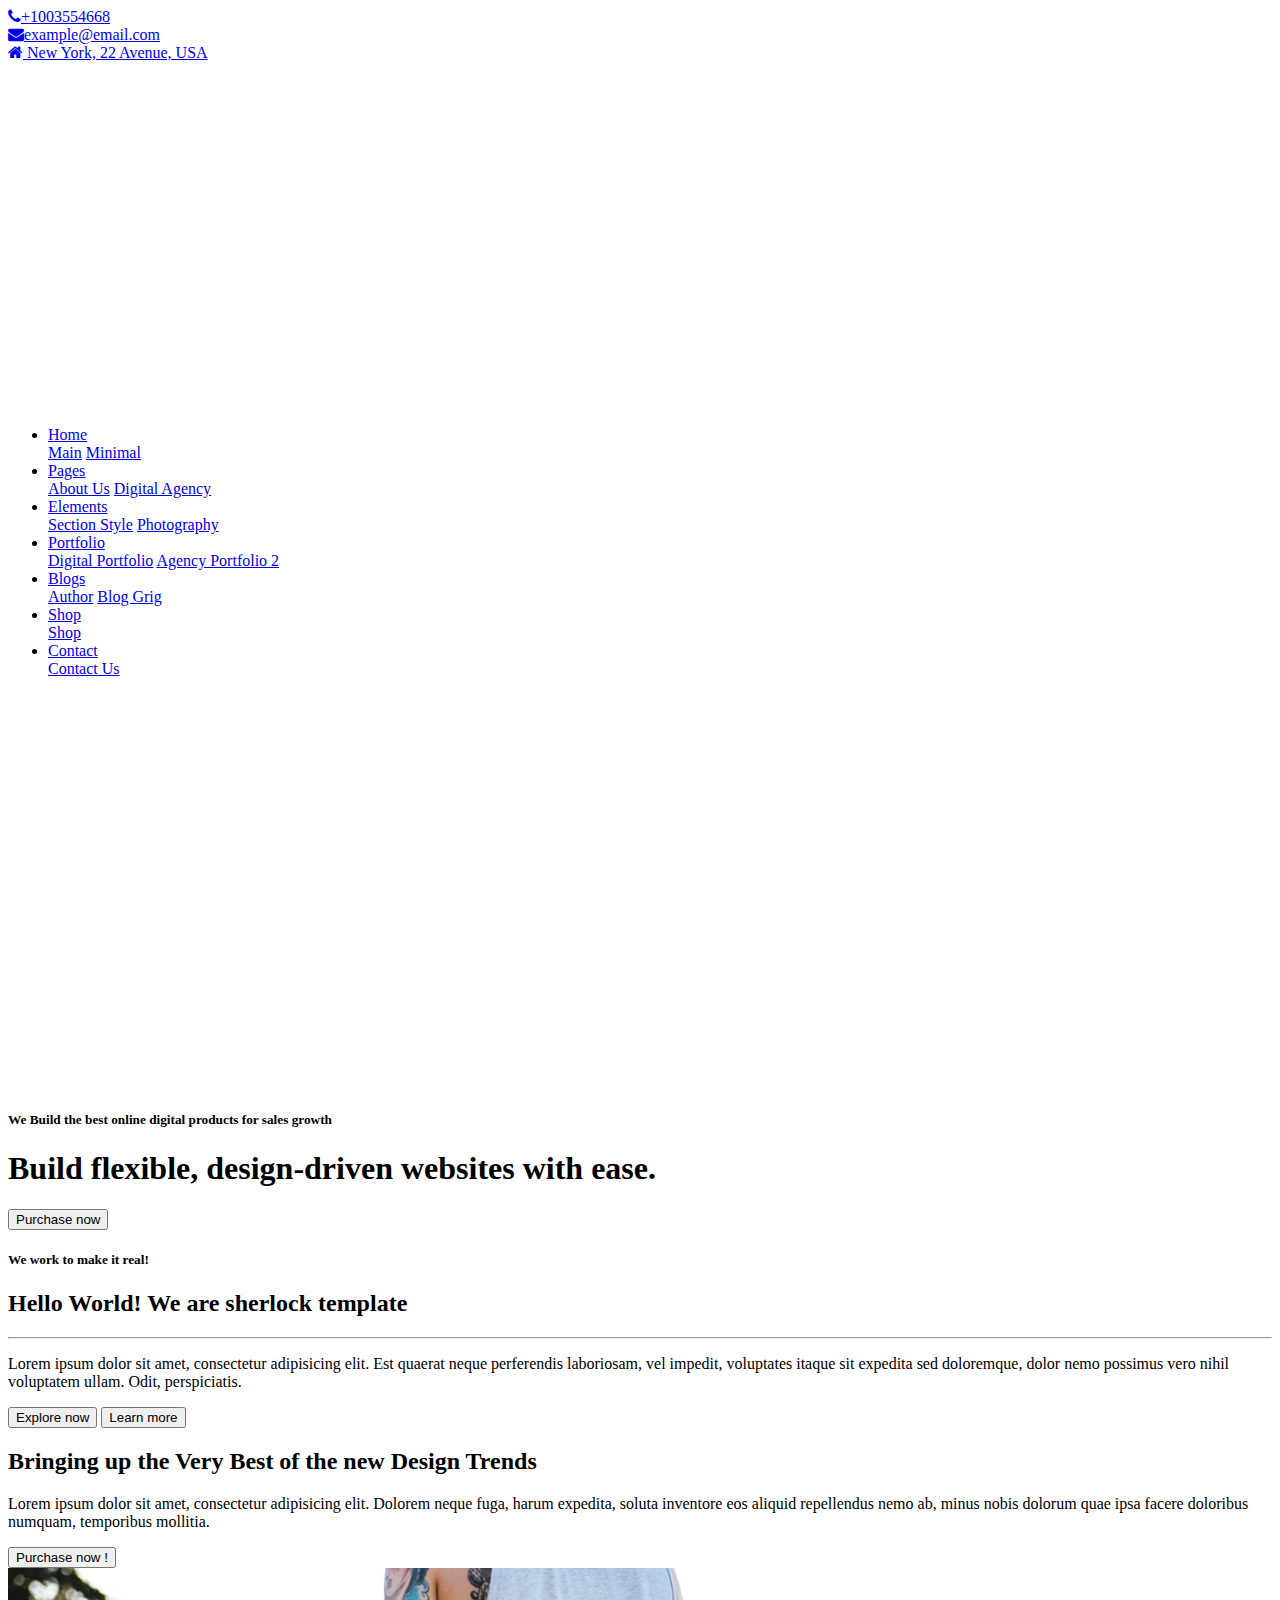
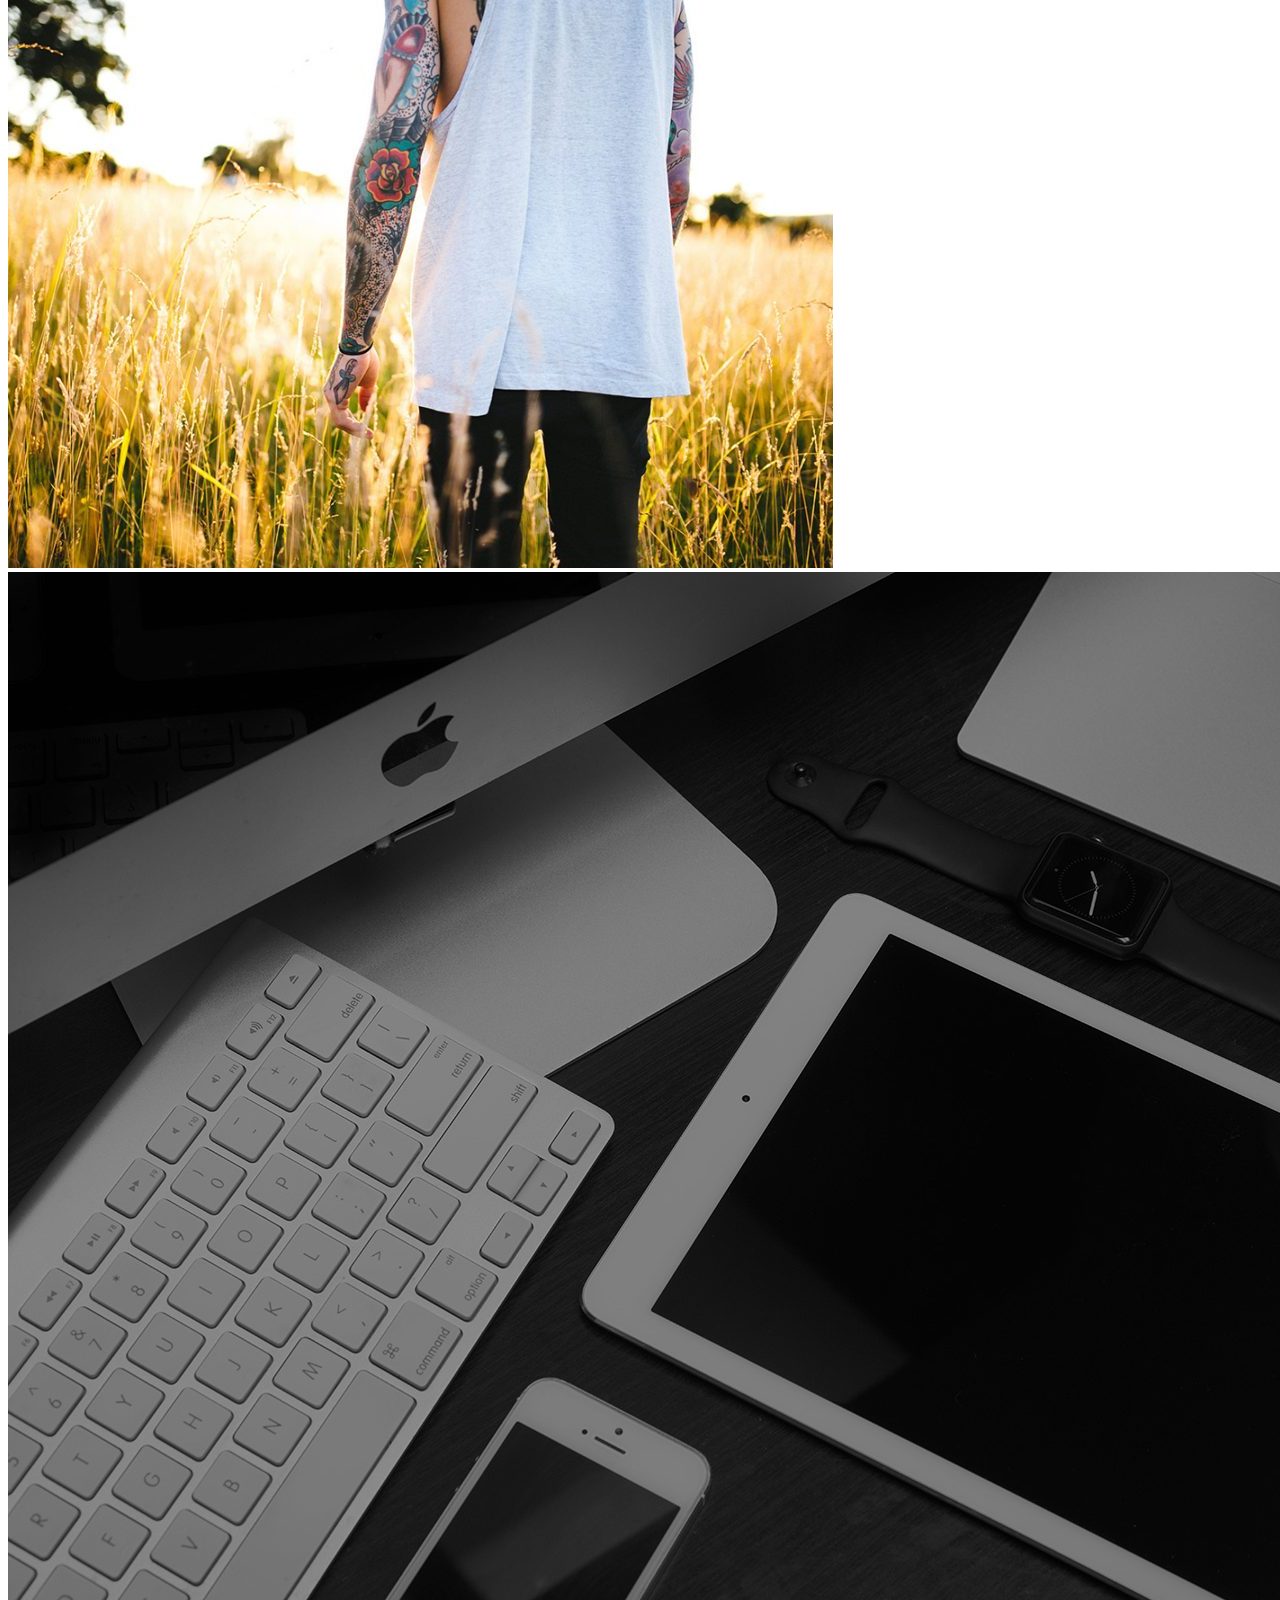
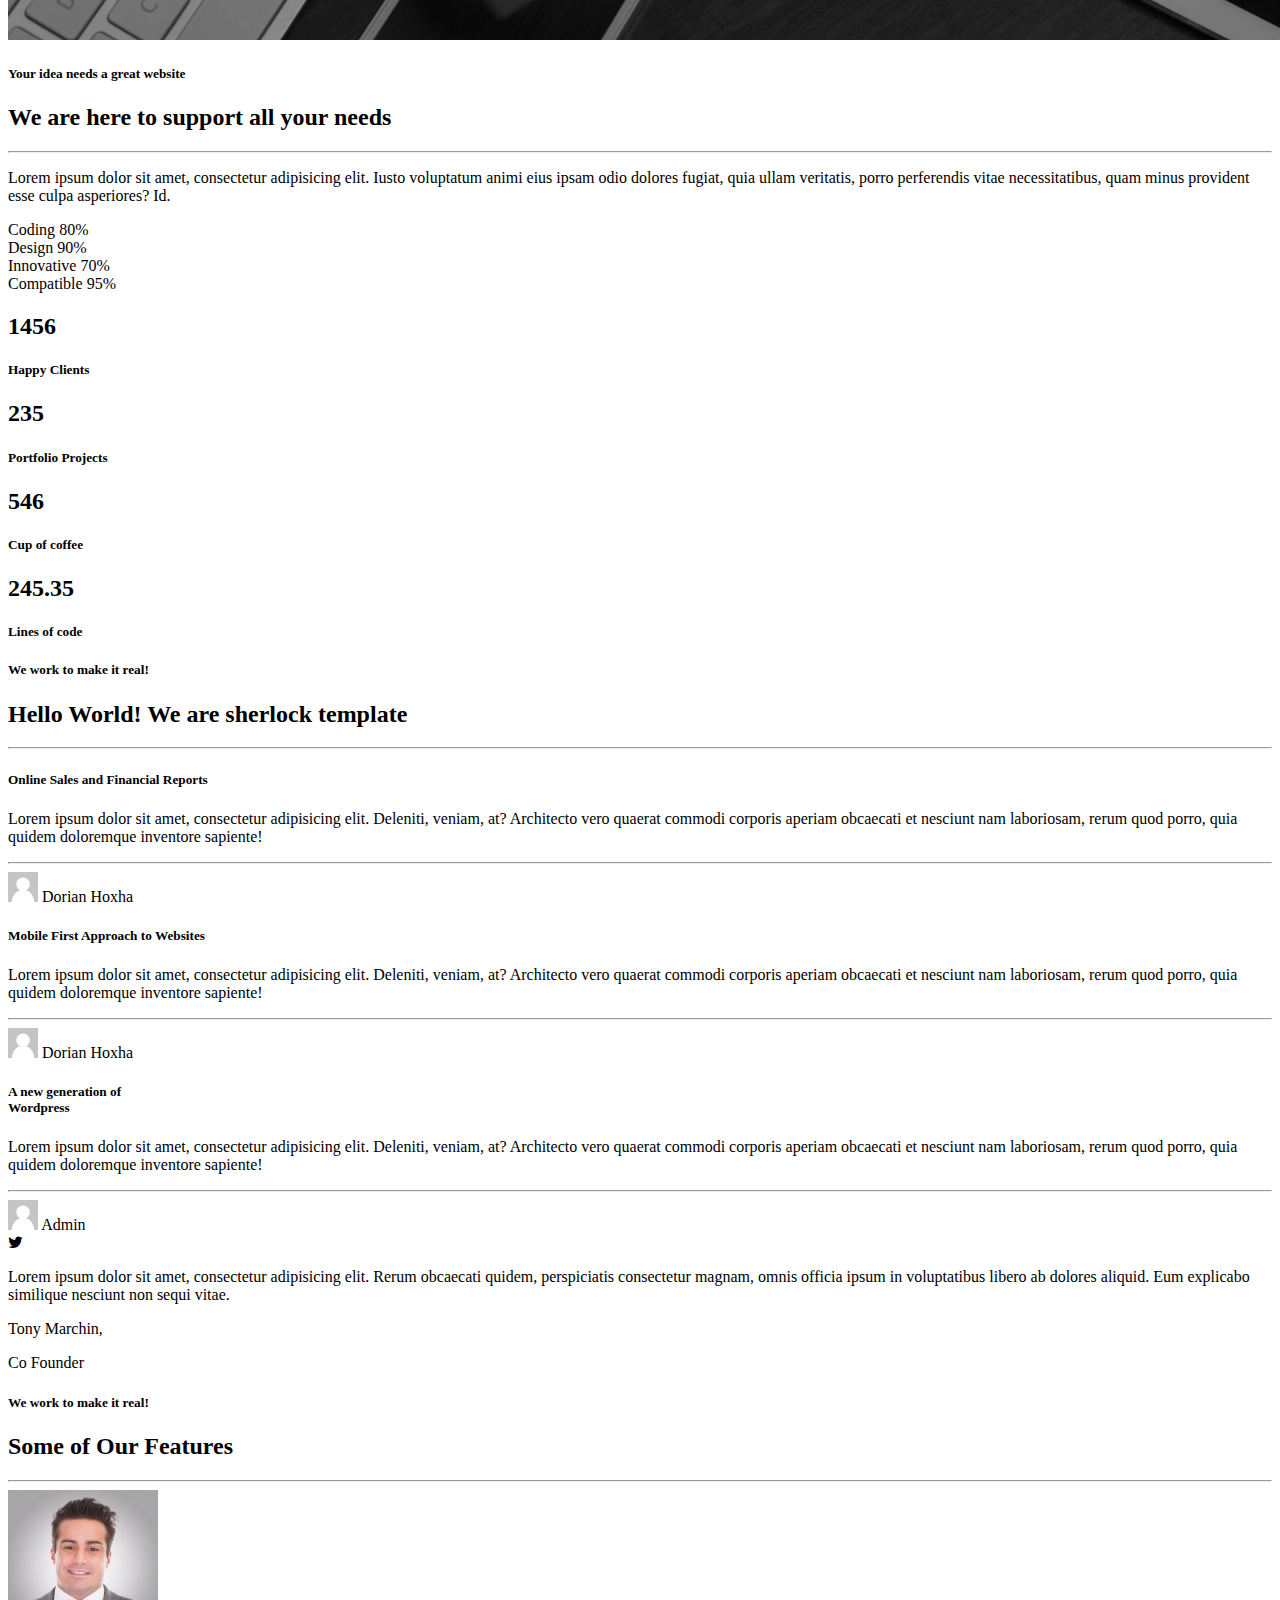
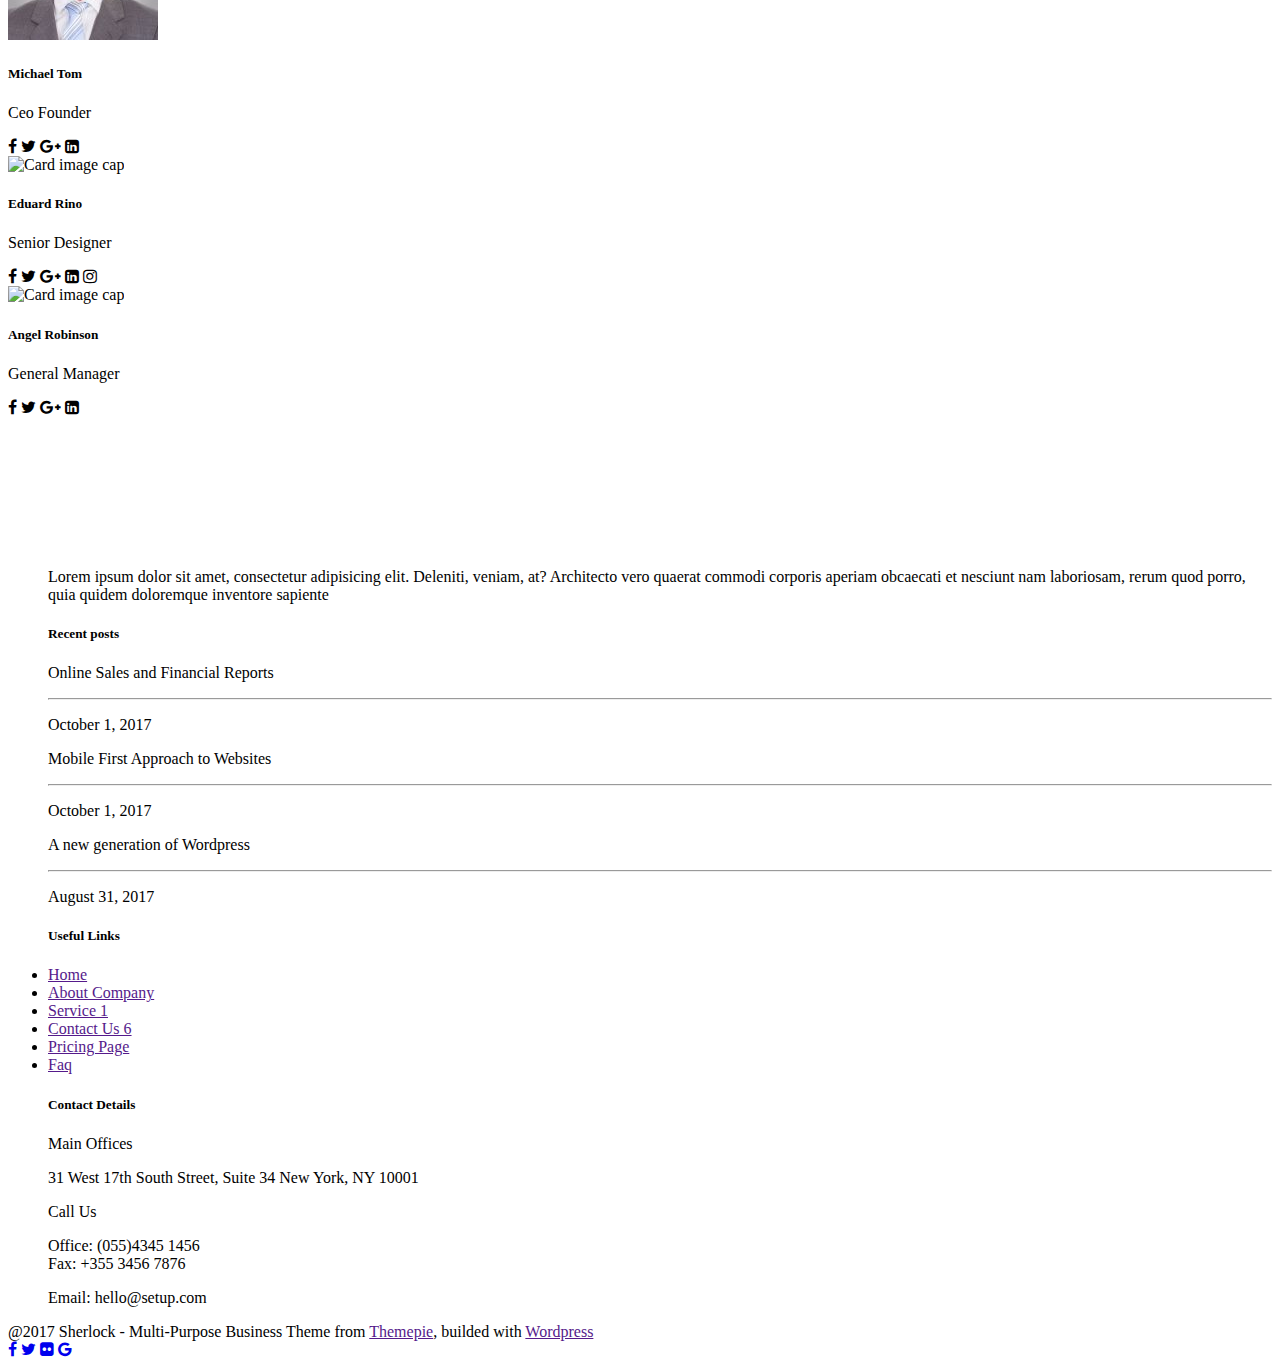
==== main/home-about-us.html @ 4ff4b235 "More html done" ====
<!DOCTYPE html>
<html lang="en">

<head>
  <meta charset="UTF-8">
  <meta name="viewport" content="width=device-width, initial-scale=1.0">
  <meta http-equiv="X-UA-Compatible" content="ie=edge">
  <title>Home About Us</title>
  <link rel="stylesheet" href="https://maxcdn.bootstrapcdn.com/bootstrap/4.0.0-beta.2/css/bootstrap.min.css" integrity="sha384-PsH8R72JQ3SOdhVi3uxftmaW6Vc51MKb0q5P2rRUpPvrszuE4W1povHYgTpBfshb" crossorigin="anonymous">
  <link rel="stylesheet" href="../css/style.css">
  <link rel="stylesheet" href="https://cdnjs.cloudflare.com/ajax/libs/font-awesome/4.7.0/css/font-awesome.min.css">
  <script src="https://code.jquery.com/jquery-3.2.1.slim.min.js" integrity="sha384-KJ3o2DKtIkvYIK3UENzmM7KCkRr/rE9/Qpg6aAZGJwFDMVNA/GpGFF93hXpG5KkN" crossorigin="anonymous"></script>
  <script src="https://cdnjs.cloudflare.com/ajax/libs/popper.js/1.12.3/umd/popper.min.js" integrity="sha384-vFJXuSJphROIrBnz7yo7oB41mKfc8JzQZiCq4NCceLEaO4IHwicKwpJf9c9IpFgh" crossorigin="anonymous"></script>
  <script src="https://maxcdn.bootstrapcdn.com/bootstrap/4.0.0-beta.2/js/bootstrap.min.js" integrity="sha384-alpBpkh1PFOepccYVYDB4do5UnbKysX5WZXm3XxPqe5iKTfUKjNkCk9SaVuEZflJ" crossorigin="anonymous"></script>
</head>

<body class="w-100">

  <!-- This is the header -->

  <div class="linearbg">

    <!-- This is the menu -->

    <div class="container">
      <div class="row">
        <div class="col-md-2"><a href="tel:+1003554668"><i class="fa fa-phone" aria-hidden="true"></i>+1003554668</a></div>
        <div class=""></div>
        <div class="col-md-6"><a href="mailto:example@email.com"><i class="fa fa-envelope"></i>example@email.com</i></a></div>
        <div class="col-md-4 text-right"><a href="#"><i class="fa fa-home"></i> New York, 22 Avenue, USA</a></div>
      </div>

      <nav>
        <img src="../images/Setup-logo-white-1.png" alt="">
        <ul class="nav nav-tabs">
          <li class="nav-item dropdown">
            <a class="nav-link dropdown-toggle" data-toggle="dropdown" href="#" role="button" aria-haspopup="true" aria-expanded="false">Home</a>
            <div class="dropdown-menu">
              <a class="dropdown-item" href="#">Main</a>
              <a class="dropdown-item" href="#">Minimal</a>
            </div>
          </li>
          <li class="nav-item dropdown">
            <a class="nav-link dropdown-toggle" data-toggle="dropdown" href="#" role="button" aria-haspopup="true" aria-expanded="false">Pages</a>
            <div class="dropdown-menu">
              <a class="dropdown-item" href="#">About Us</a>
              <a class="dropdown-item" href="#">Digital Agency</a>
            </div>
          </li>
          <li class="nav-item dropdown">
            <a class="nav-link dropdown-toggle" data-toggle="dropdown" href="#" role="button" aria-haspopup="true" aria-expanded="false">Elements</a>
            <div class="dropdown-menu">
              <a class="dropdown-item" href="#">Section Style</a>
              <a class="dropdown-item" href="#">Photography</a>
            </div>
          </li>
          <li class="nav-item dropdown">
            <a class="nav-link dropdown-toggle" data-toggle="dropdown" href="#" role="button" aria-haspopup="true" aria-expanded="false">Portfolio</a>
            <div class="dropdown-menu">
              <a class="dropdown-item" href="#">Digital Portfolio</a>
              <a class="dropdown-item" href="#">Agency Portfolio 2</a>
            </div>
          </li>
          <li class="nav-item dropdown">
            <a class="nav-link dropdown-toggle" data-toggle="dropdown" href="#" role="button" aria-haspopup="true" aria-expanded="false">Blogs</a>
            <div class="dropdown-menu">
              <a class="dropdown-item" href="#">Author</a>
              <a class="dropdown-item" href="#">Blog Grig</a>
            </div>
          </li>
          <li class="nav-item dropdown">
            <a class="nav-link dropdown-toggle" data-toggle="dropdown" href="#" role="button" aria-haspopup="true" aria-expanded="false">Shop</a>
            <div class="dropdown-menu">
              <a class="dropdown-item" href="#">Shop</a>
            </div>
          </li>
          <li class="nav-item dropdown">
            <a class="nav-link dropdown-toggle" data-toggle="dropdown" href="#" role="button" aria-haspopup="true" aria-expanded="false">Contact</a>
            <div class="dropdown-menu">
              <a class="dropdown-item" href="#">Contact Us</a>
            </div>
          </li>
        </ul>
      </nav>

      <!-- The menu ends here -->

      <div>
        <img src="../images/download.png" alt="">
        <h5>We Build the best online digital products for sales growth</h5>
        <h1>Build flexible, design-driven websites with ease.</h1>
        <button type="button" class="btn btn-outline-light">Purchase now</button>
      </div>

    </div>
  </div>

  <!-- The header ends here -->

  <!-- This is a div -->

  <div class="container">
    <h5>We work to make it real!</h5>
    <h2>Hello World! We are sherlock template</h2>
    <hr>
    <p>Lorem ipsum dolor sit amet, consectetur adipisicing elit. Est quaerat neque perferendis laboriosam, vel impedit, voluptates itaque sit expedita sed doloremque, dolor nemo possimus vero nihil voluptatem ullam. Odit, perspiciatis.</p>
    <div>
      <button type="button" class="btn btn-primary">Explore now</button>
      <button type="button" class="btn btn-primary">Learn more</button>
    </div>
  </div>

  <!-- This is a div -->

  <div>

    <div class="col-6">
      <h2>Bringing up the Very Best of the new Design Trends</h2>
      <p>Lorem ipsum dolor sit amet, consectetur adipisicing elit. Dolorem neque fuga, harum expedita, soluta inventore eos aliquid repellendus nemo ab, minus nobis dolorum quae ipsa facere doloribus numquam, temporibus mollitia.</p>
      <button type="button" class="btn btn-primary">Purchase now !</button>
    </div>
    <img src="../images/felix-russell-saw-112140-825x600.jpg" alt="">

  </div>

  <!-- This is a div -->

  <div>

    <img src="../images/59248c3886d079261b8dd96f_image-112.jpg" alt="">
    <div class="col-6">
      <h5>Your idea needs a great website</h5>
      <h2>We are here to support all your needs</h2>
      <hr>
      <p>Lorem ipsum dolor sit amet, consectetur adipisicing elit. Iusto voluptatum animi eius ipsam odio dolores fugiat, quia ullam veritatis, porro perferendis vitae necessitatibus, quam minus provident esse culpa asperiores? Id.</p>
      <div class="row">
        <span class="col-6 text-left">Coding</span>
        <span class="col-6 text-right">80%</span>
      </div>
      <div class="progress">
        <div class="progress-bar" role="progressbar" style="width: 80%" aria-valuenow="80" aria-valuemin="0" aria-valuemax="100"></div>
      </div>

      <div class="row">
        <span class="col-6 text-left">Design</span>
        <span class="col-6 text-right">90%</span>
      </div>
      <div class="progress">
        <div class="progress-bar" role="progressbar" style="width: 90%" aria-valuenow="90" aria-valuemin="0" aria-valuemax="100"></div>
      </div>

      <div class="row">
        <span class="col-6 text-left">Innovative</span>
        <span class="col-6 text-right">70%</span>
      </div>
      <div class="progress">
        <div class="progress-bar" role="progressbar" style="width: 70%" aria-valuenow="70" aria-valuemin="0" aria-valuemax="100"></div>
      </div>

      <div class="row">
        <span class="col-6 text-left">Compatible</span>
        <span class="col-6 text-right">95%</span>
      </div>
      <div class="progress">
        <div class="progress-bar" role="progressbar" style="width: 95%" aria-valuenow="95" aria-valuemin="0" aria-valuemax="100"></div>
      </div>
    </div>

  </div>

  <!-- This is a div -->

  <div class="row">

    <div class="col-2">
      <h2>1456</h2>
      <h5>Happy Clients</h5>
    </div>
    <div class="col-2">
      <h2>235</h2>
      <h5>Portfolio Projects</h5>
    </div>
    <div class="col-2">
      <h2>546</h2>
      <h5>Cup of coffee</h5>
    </div>
    <div class="col-2">
      <h2>245.35</h2>
      <h5>Lines of code</h5>
    </div>

  </div>

  <!-- This is a div -->

  <div class="container-fluid">

    <h5>We work to make it real!</h5>
    <h2>Hello World! We are sherlock template</h2>
    <hr>

    <div class="row">

      <div class="col-3">
        <h5>Online Sales and Financial Reports</h5>
        <p>Lorem ipsum dolor sit amet, consectetur adipisicing elit. Deleniti, veniam, at? Architecto vero quaerat commodi corporis aperiam obcaecati et nesciunt nam laboriosam, rerum quod porro, quia quidem doloremque inventore sapiente!</p>
        <hr>
        <img src="../images/avatar.jpg" alt="">
        <span>Dorian Hoxha</span>
      </div>

      <div class="col-3">
        <h5>Mobile First Approach to Websites</h5>
        <p>Lorem ipsum dolor sit amet, consectetur adipisicing elit. Deleniti, veniam, at? Architecto vero quaerat commodi corporis aperiam obcaecati et nesciunt nam laboriosam, rerum quod porro, quia quidem doloremque inventore sapiente!</p>
        <hr>
        <img src="../images/avatar.jpg" alt="">
        <span>Dorian Hoxha</span>
      </div>

      <div class="col-3">
        <h5>A new generation of <br>Wordpress</h5>
        <p>Lorem ipsum dolor sit amet, consectetur adipisicing elit. Deleniti, veniam, at? Architecto vero quaerat commodi corporis aperiam obcaecati et nesciunt nam laboriosam, rerum quod porro, quia quidem doloremque inventore sapiente!</p>
        <hr>
        <img src="../images/avatar.jpg" alt="">
        <span>Admin</span>
      </div>

    </div>

  </div>

  <!-- This is a div -->

  <div class="container">
    <i class="fa fa-twitter" aria-hidden="true"></i>
    <p>Lorem ipsum dolor sit amet, consectetur adipisicing elit. Rerum obcaecati quidem, perspiciatis consectetur magnam, omnis officia ipsum in voluptatibus libero ab dolores aliquid. Eum explicabo similique nesciunt non sequi vitae.</p>
    <p>Tony Marchin,</p>
    <p>Co Founder</p>

  </div>

  <!-- This is a div -->

  <div class="container">

    <h5>We work to make it real!</h5>
    <h2>Some of Our Features</h2>
    <hr>

    <div class="card-deck">
      <div class="card">
        <img class="card-img-top" src="../images/1-150x150.jpg" alt="Card image cap">
        <div class="card-body">
          <h5>Michael Tom</h5>
          <p class="card-text text-muted">Ceo Founder</p>
          <div class="d-flex">
            <i class="fa fa-facebook" aria-hidden="true"></i>
            <i class="fa fa-twitter" aria-hidden="true"></i>
            <i class="fa fa-google-plus" aria-hidden="true"></i>
            <i class="fa fa-linkedin-square" aria-hidden="true"></i>
          </div>
        </div>
      </div>
      <div class="card">
        <img class="card-img-top" src="../images/eduard.jpg" alt="Card image cap">
        <div class="card-body">
          <h5>Eduard Rino</h5>
          <p class="card-text text-muted">Senior Designer</p>
          <div class="d-flex">
            <i class="fa fa-facebook" aria-hidden="true"></i>
            <i class="fa fa-twitter" aria-hidden="true"></i>
            <i class="fa fa-google-plus" aria-hidden="true"></i>
            <i class="fa fa-linkedin-square" aria-hidden="true"></i>
            <i class="fa fa-instagram" aria-hidden="true"></i>
          </div>
        </div>
      </div>
      <div class="card">
        <img class="card-img-top" src="../images/angel.jpg" alt="Card image cap">
        <div class="card-body">
          <h5>Angel Robinson</h5>
          <p class="card-text text-muted">General Manager</p>
          <div class="d-flex">
            <i class="fa fa-facebook" aria-hidden="true"></i>
            <i class="fa fa-twitter" aria-hidden="true"></i>
            <i class="fa fa-google-plus" aria-hidden="true"></i>
            <i class="fa fa-linkedin-square" aria-hidden="true"></i>
          </div>
        </div>
      </div>
    </div>

  </div>

</body>

<!-- This is the footer -->

<footer class="container">

  <div class="row">

    <ul class="col-3">
      <img src="../images/logo-thumnail-1.png" alt="">
      <p>Lorem ipsum dolor sit amet, consectetur adipisicing elit. Deleniti, veniam, at? Architecto vero quaerat commodi corporis aperiam obcaecati et nesciunt nam laboriosam, rerum quod porro, quia quidem doloremque inventore sapiente</p>
    </ul>

    <ul class="col-3">
      <h5>Recent posts</h5>
      <p>Online Sales and Financial Reports</p>
      <hr>
      <p>October 1, 2017</p>
      <p>Mobile First Approach to Websites</p>
      <hr>
      <p>October 1, 2017</p>
      <p>A new generation of Wordpress</p>
      <hr>
      <p>August 31, 2017</p>
    </ul>

    <ul class="col-3">
      <h5>Useful Links</h5>
      <li><a href="">Home</a></li>
      <li><a href="">About Company</a></li>
      <li><a href="">Service 1</a></li>
      <li><a href="">Contact Us 6</a></li>
      <li><a href="">Pricing Page</a></li>
      <li><a href="">Faq</a></li>
    </ul>

    <ul class="col-3">
      <h5>Contact Details</h5>
      <p>Main Offices</p>
      <p>31 West 17th South Street, Suite 34 New York, NY 10001</p>
      <p>Call Us</p>
      <p>Office: (055)4345 1456<br>Fax: +355 3456 7876</p>
      <p>Email: hello@setup.com</p>
    </ul>

  </div>

  <div class="d-flex">

    <span>@2017 Sherlock - Multi-Purpose Business Theme from <a href="">Themepie</a>, builded with <a href="">Wordpress</a></span>
    <nav>
      <a href="#"><i class="fa fa-facebook" aria-hidden="true"></i></a>
      <a href="#"><i class="fa fa-twitter" aria-hidden="true"></i></a>
      <a href="#"><i class="fa fa-flickr" aria-hidden="true"></i></a>
      <a href="#"><i class="fa fa-google" aria-hidden="true"></i></a>
    </nav>

  </div>

</footer>

</html>
---- css/style.css ----
/*# sourceMappingURL=style.css.map */
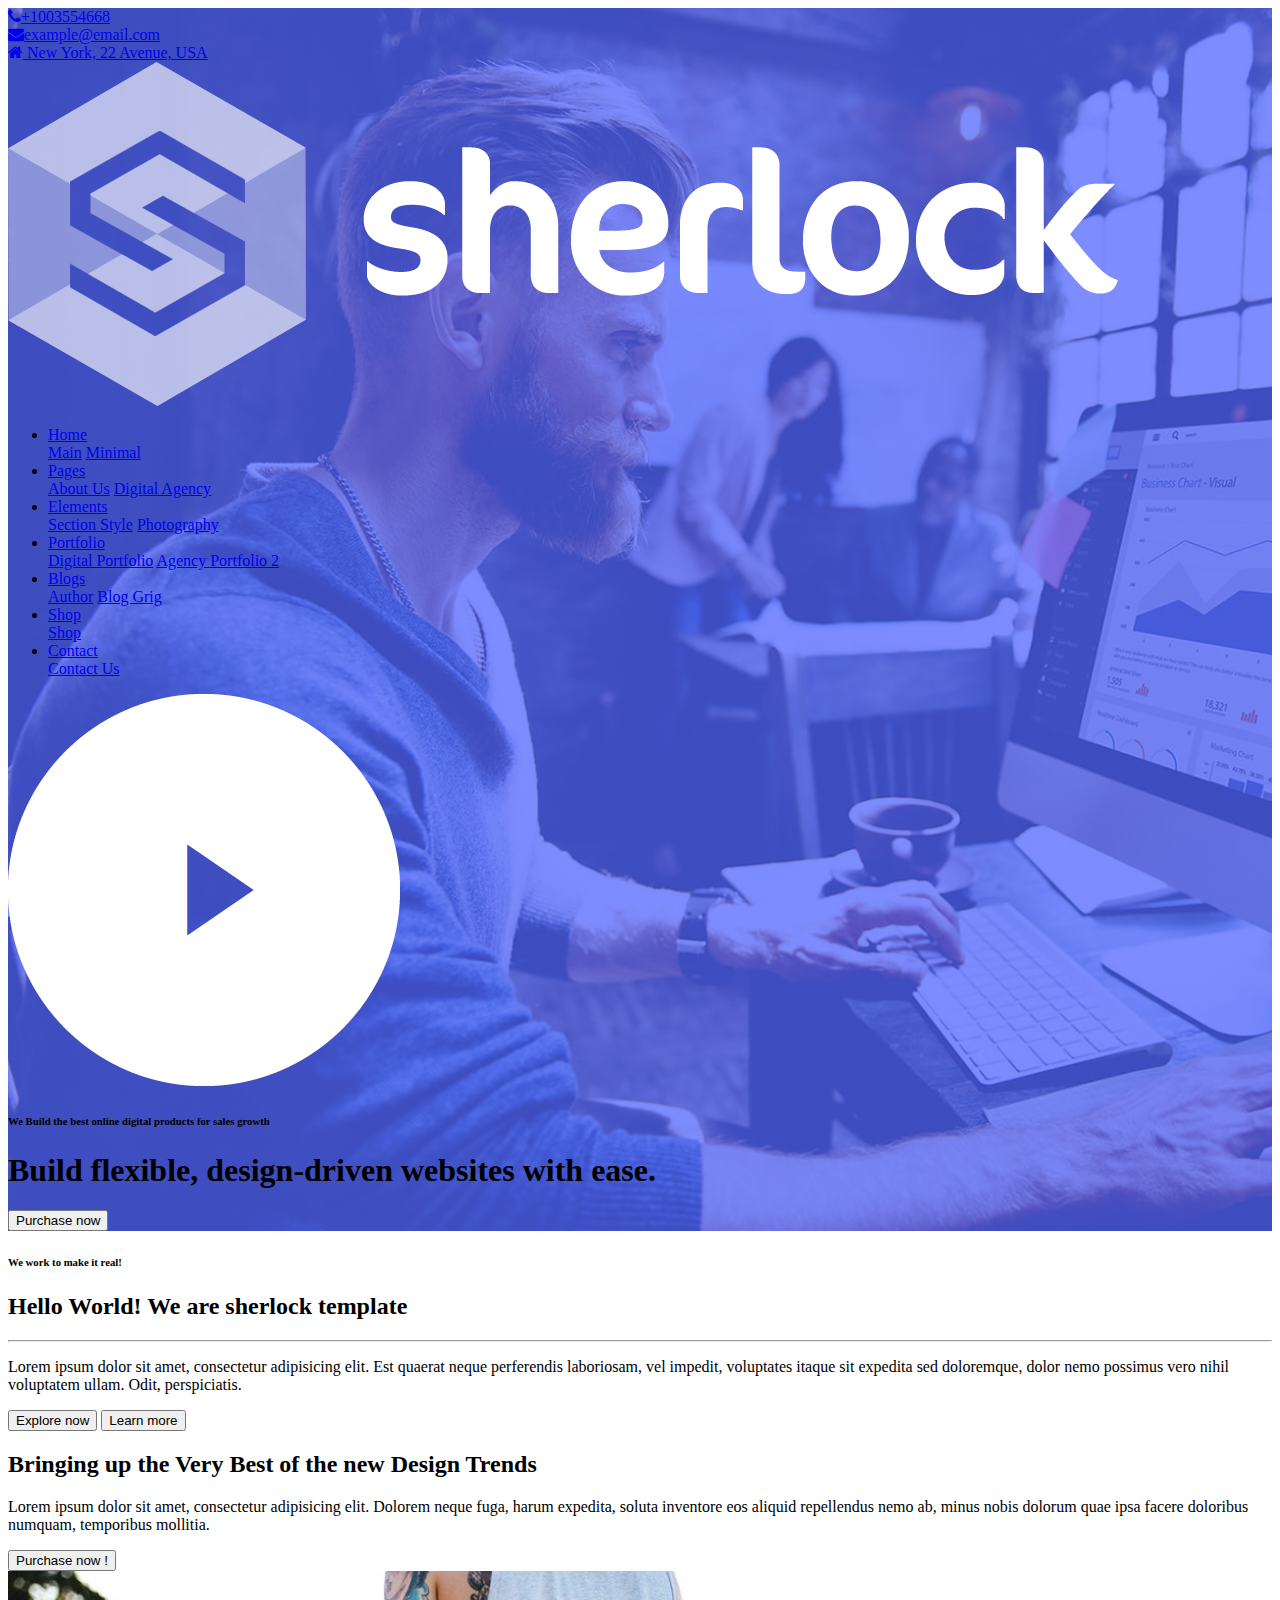
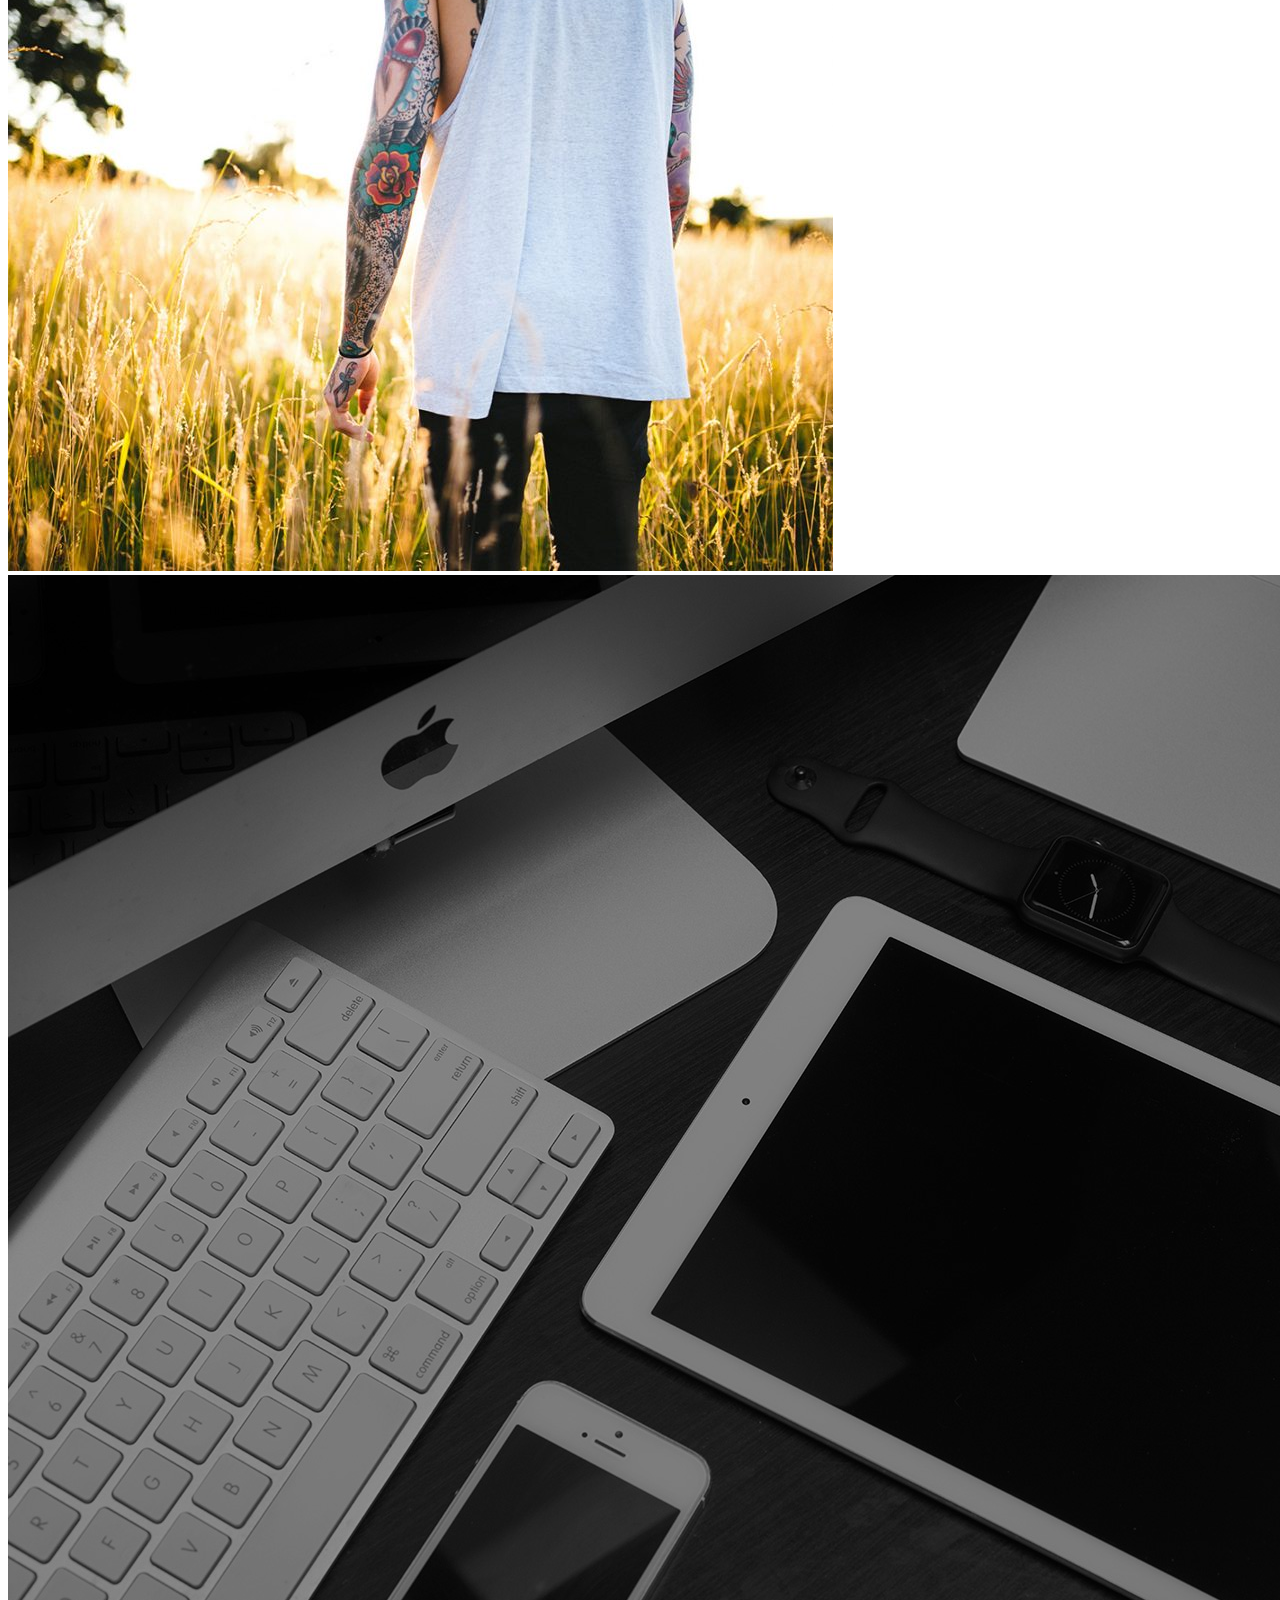
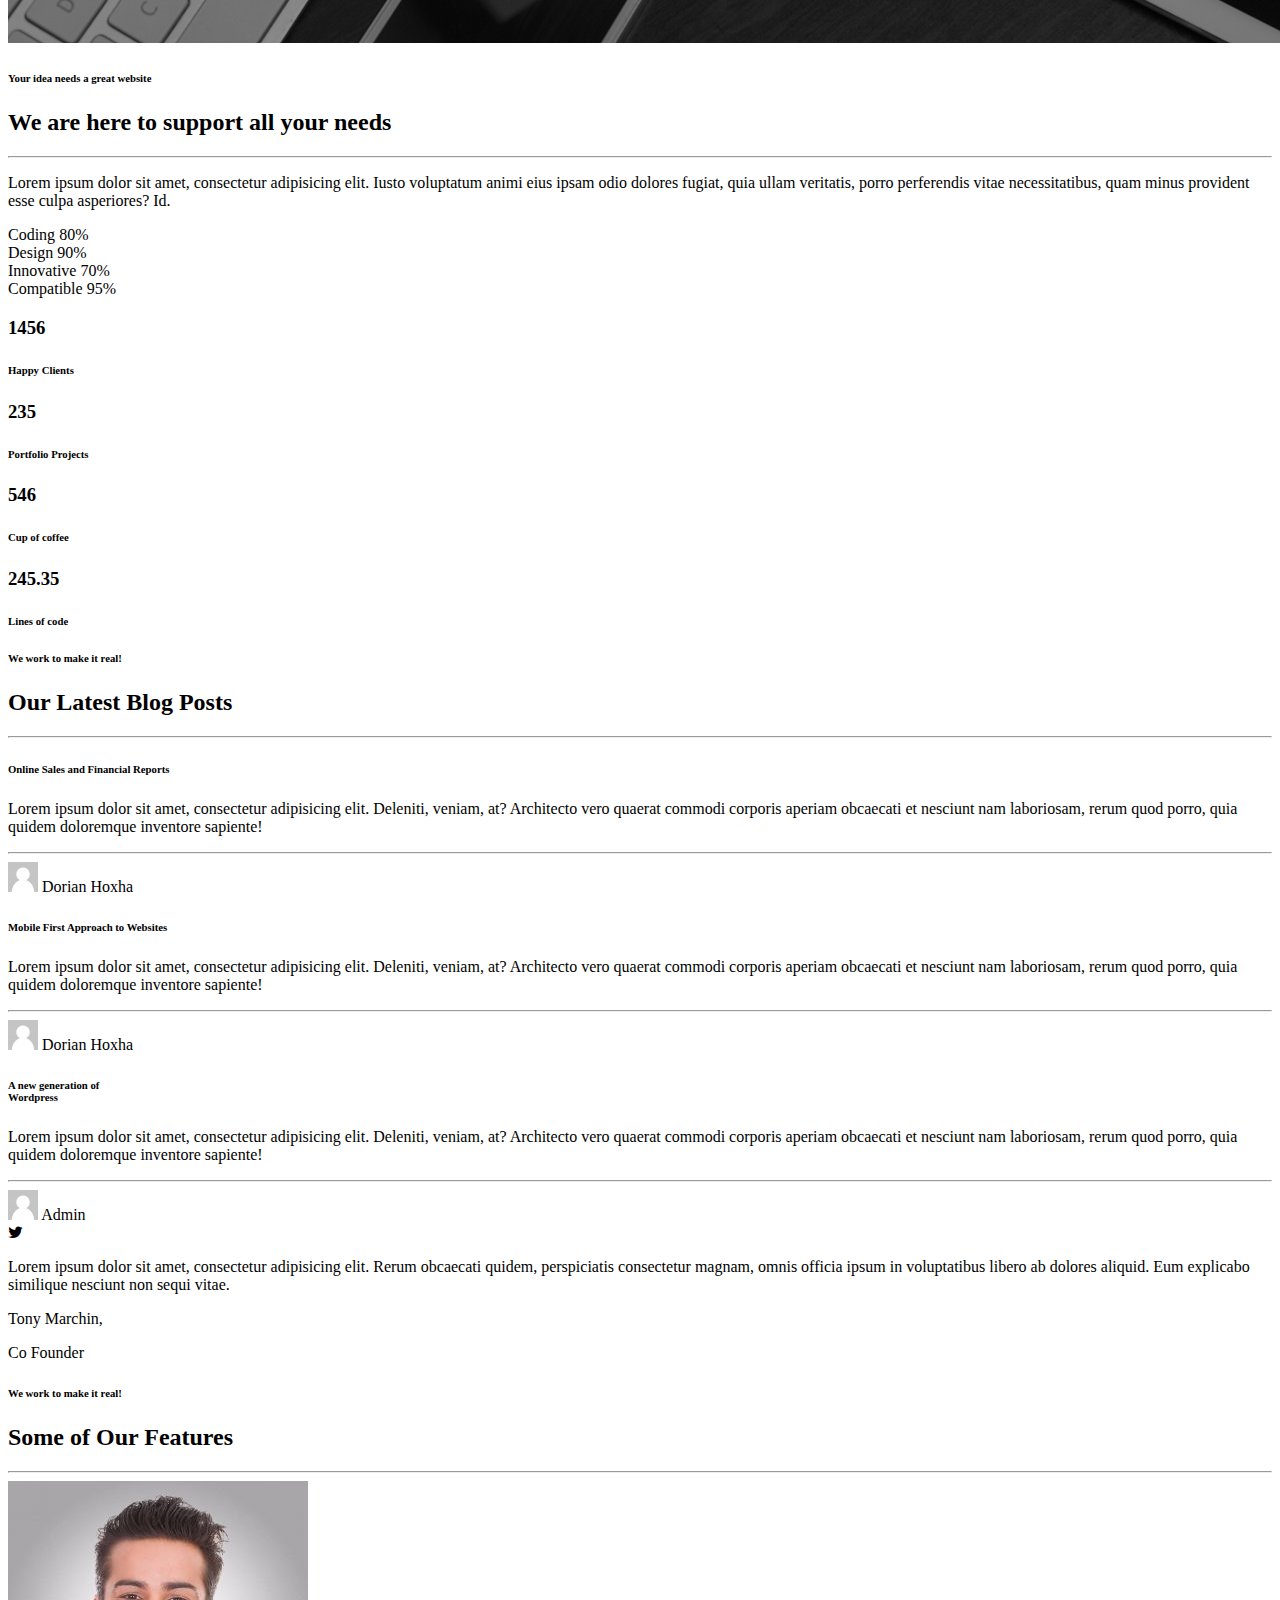
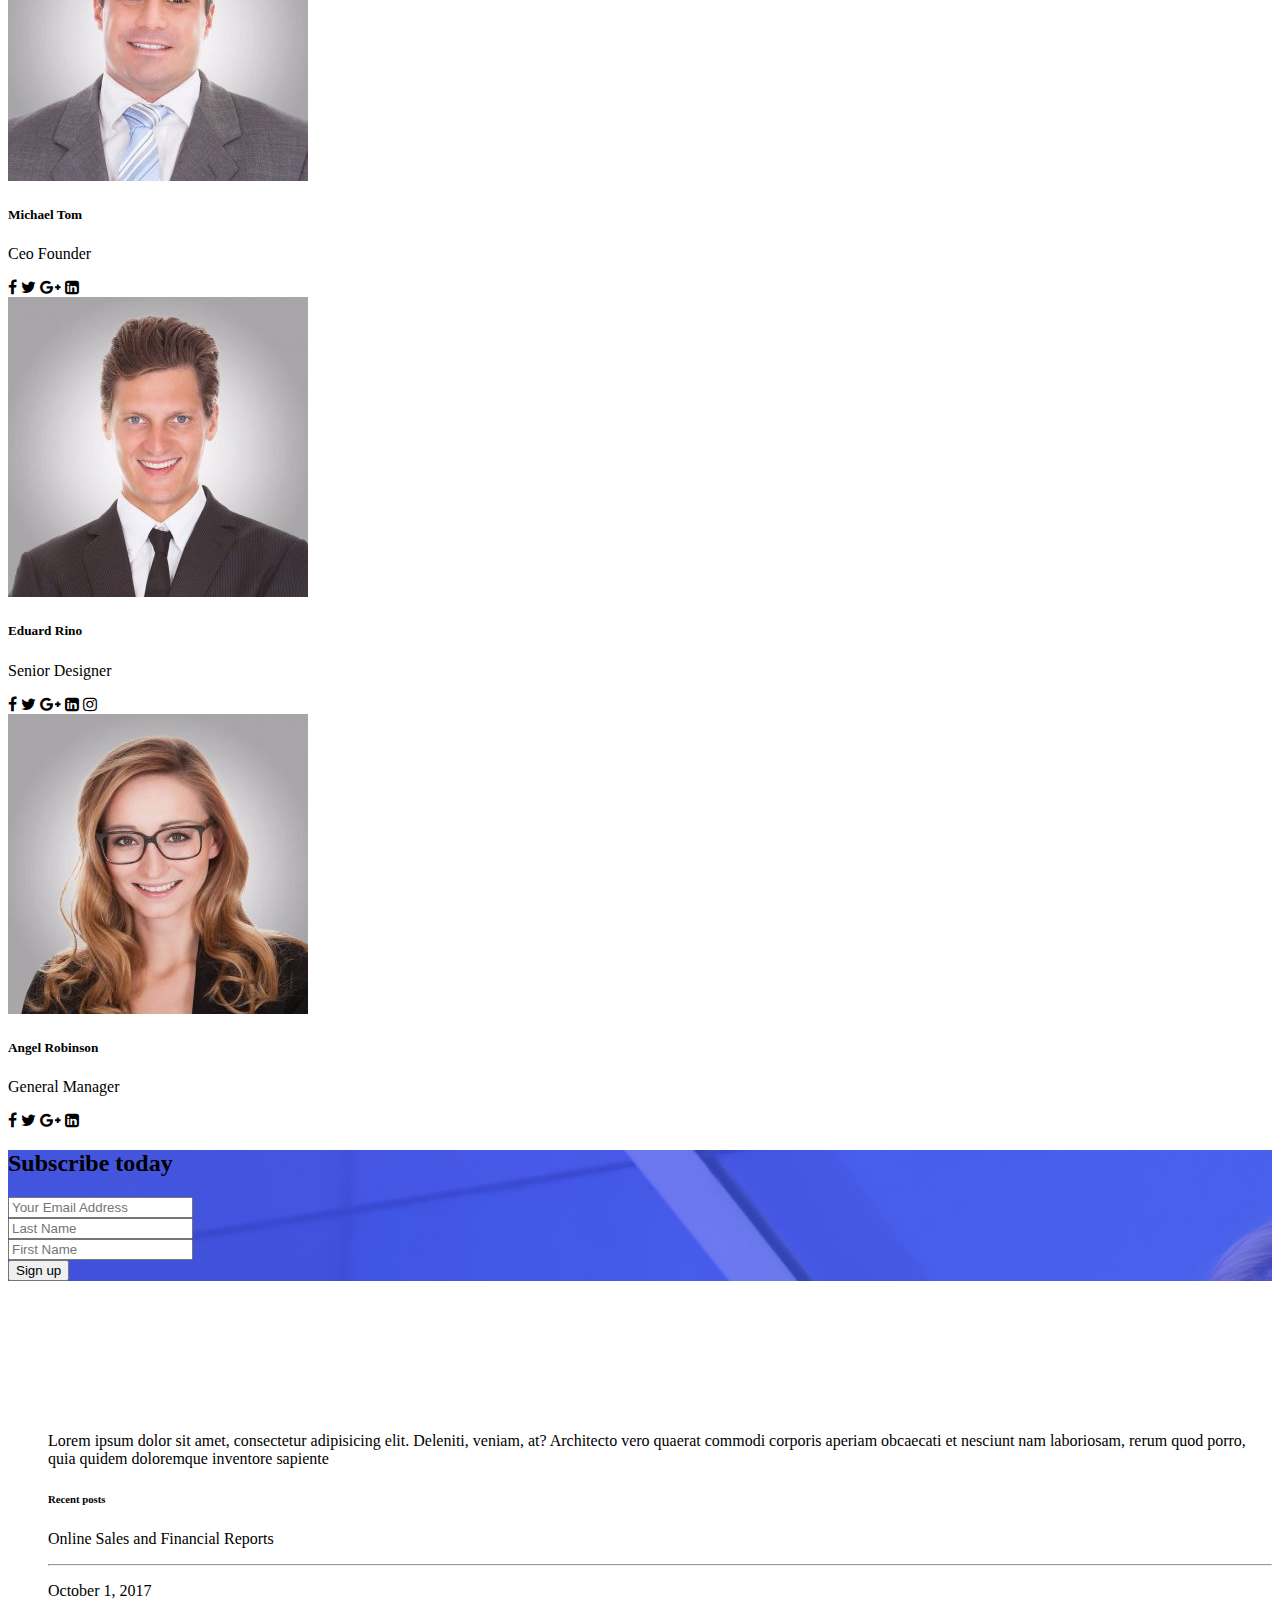
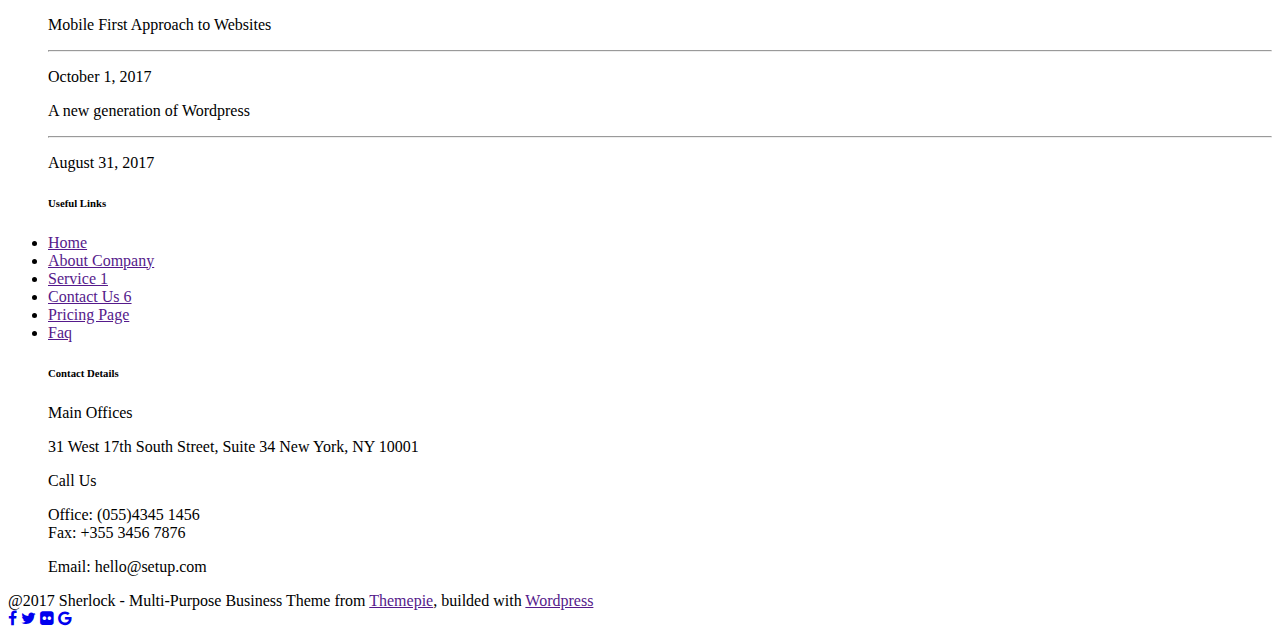
==== commit b3685634: "some fixes" ====
--- a/main/home-about-us.html
+++ b/main/home-about-us.html
@@ -87,7 +87,7 @@
 
       <div>
         <img src="../images/download.png" alt="">
-        <h5>We Build the best online digital products for sales growth</h5>
+        <h6>We Build the best online digital products for sales growth</h6>
         <h1>Build flexible, design-driven websites with ease.</h1>
         <button type="button" class="btn btn-outline-light">Purchase now</button>
       </div>
@@ -100,7 +100,7 @@
   <!-- This is a div -->
 
   <div class="container">
-    <h5>We work to make it real!</h5>
+    <h6>We work to make it real!</h6>
     <h2>Hello World! We are sherlock template</h2>
     <hr>
     <p>Lorem ipsum dolor sit amet, consectetur adipisicing elit. Est quaerat neque perferendis laboriosam, vel impedit, voluptates itaque sit expedita sed doloremque, dolor nemo possimus vero nihil voluptatem ullam. Odit, perspiciatis.</p>
@@ -112,24 +112,28 @@
 
   <!-- This is a div -->
 
-  <div>
+  <div class="row">
 
     <div class="col-6">
       <h2>Bringing up the Very Best of the new Design Trends</h2>
       <p>Lorem ipsum dolor sit amet, consectetur adipisicing elit. Dolorem neque fuga, harum expedita, soluta inventore eos aliquid repellendus nemo ab, minus nobis dolorum quae ipsa facere doloribus numquam, temporibus mollitia.</p>
       <button type="button" class="btn btn-primary">Purchase now !</button>
     </div>
-    <img src="../images/felix-russell-saw-112140-825x600.jpg" alt="">
-
-  </div>
-
-  <!-- This is a div -->
-
-  <div>
-
-    <img src="../images/59248c3886d079261b8dd96f_image-112.jpg" alt="">
     <div class="col-6">
-      <h5>Your idea needs a great website</h5>
+      <img class="img-fluid" src="../images/felix-russell-saw-112140-825x600.jpg" alt="">
+    </div>
+
+  </div>
+
+  <!-- This is a div -->
+
+  <div class="row">
+
+    <div class="col-6">
+      <img class="img-fluid" src="../images/59248c3886d079261b8dd96f_image-112.jpg" alt="">
+    </div>
+    <div class="col-6">
+      <h6>Your idea needs a great website</h6>
       <h2>We are here to support all your needs</h2>
       <hr>
       <p>Lorem ipsum dolor sit amet, consectetur adipisicing elit. Iusto voluptatum animi eius ipsam odio dolores fugiat, quia ullam veritatis, porro perferendis vitae necessitatibus, quam minus provident esse culpa asperiores? Id.</p>
@@ -173,20 +177,20 @@
   <div class="row">
 
     <div class="col-2">
-      <h2>1456</h2>
-      <h5>Happy Clients</h5>
+      <h3>1456</h3>
+      <h6>Happy Clients</h6>
     </div>
     <div class="col-2">
-      <h2>235</h2>
-      <h5>Portfolio Projects</h5>
+      <h3>235</h3>
+      <h6>Portfolio Projects</h6>
     </div>
     <div class="col-2">
-      <h2>546</h2>
-      <h5>Cup of coffee</h5>
+      <h3>546</h3>
+      <h6>Cup of coffee</h6>
     </div>
     <div class="col-2">
-      <h2>245.35</h2>
-      <h5>Lines of code</h5>
+      <h3>245.35</h3>
+      <h6>Lines of code</h6>
     </div>
 
   </div>
@@ -195,14 +199,14 @@
 
   <div class="container-fluid">
 
-    <h5>We work to make it real!</h5>
-    <h2>Hello World! We are sherlock template</h2>
+    <h6>We work to make it real!</h6>
+    <h2>Our Latest Blog Posts</h2>
     <hr>
 
     <div class="row">
 
       <div class="col-3">
-        <h5>Online Sales and Financial Reports</h5>
+        <h6>Online Sales and Financial Reports</h6>
         <p>Lorem ipsum dolor sit amet, consectetur adipisicing elit. Deleniti, veniam, at? Architecto vero quaerat commodi corporis aperiam obcaecati et nesciunt nam laboriosam, rerum quod porro, quia quidem doloremque inventore sapiente!</p>
         <hr>
         <img src="../images/avatar.jpg" alt="">
@@ -210,7 +214,7 @@
       </div>
 
       <div class="col-3">
-        <h5>Mobile First Approach to Websites</h5>
+        <h6>Mobile First Approach to Websites</h6>
         <p>Lorem ipsum dolor sit amet, consectetur adipisicing elit. Deleniti, veniam, at? Architecto vero quaerat commodi corporis aperiam obcaecati et nesciunt nam laboriosam, rerum quod porro, quia quidem doloremque inventore sapiente!</p>
         <hr>
         <img src="../images/avatar.jpg" alt="">
@@ -218,7 +222,7 @@
       </div>
 
       <div class="col-3">
-        <h5>A new generation of <br>Wordpress</h5>
+        <h6>A new generation of <br>Wordpress</h6>
         <p>Lorem ipsum dolor sit amet, consectetur adipisicing elit. Deleniti, veniam, at? Architecto vero quaerat commodi corporis aperiam obcaecati et nesciunt nam laboriosam, rerum quod porro, quia quidem doloremque inventore sapiente!</p>
         <hr>
         <img src="../images/avatar.jpg" alt="">
@@ -243,13 +247,13 @@
 
   <div class="container">
 
-    <h5>We work to make it real!</h5>
+    <h6>We work to make it real!</h6>
     <h2>Some of Our Features</h2>
     <hr>
 
     <div class="card-deck">
       <div class="card">
-        <img class="card-img-top" src="../images/1-150x150.jpg" alt="Card image cap">
+        <img class="card-img-top" src="../images/1-300x300.jpg" alt="Card image cap">
         <div class="card-body">
           <h5>Michael Tom</h5>
           <p class="card-text text-muted">Ceo Founder</p>
@@ -262,7 +266,7 @@
         </div>
       </div>
       <div class="card">
-        <img class="card-img-top" src="../images/eduard.jpg" alt="Card image cap">
+        <img class="card-img-top" src="../images/3-300x300.jpg" alt="Card image cap">
         <div class="card-body">
           <h5>Eduard Rino</h5>
           <p class="card-text text-muted">Senior Designer</p>
@@ -276,7 +280,7 @@
         </div>
       </div>
       <div class="card">
-        <img class="card-img-top" src="../images/angel.jpg" alt="Card image cap">
+        <img class="card-img-top" src="../images/2-300x300.jpg" alt="Card image cap">
         <div class="card-body">
           <h5>Angel Robinson</h5>
           <p class="card-text text-muted">General Manager</p>
@@ -292,6 +296,26 @@
 
   </div>
 
+  <!-- This is a div -->
+
+  <div class="linearbg2">
+
+    <h2>Subscribe today</h2>
+    <form class="row">
+      <div class="form-group col-2">
+        <input type="email" class="form-control" aria-describedby="emailHelp" placeholder="Your Email Address">
+      </div>
+      <div class="form-group col-2">
+        <input type="text" class="form-control" placeholder="Last Name">
+      </div>
+      <div class="form-group col-2">
+        <input type="text" class="form-control" placeholder="First Name">
+      </div>
+      <button type="submit" class="btn btn-outline-light">Sign up</button>
+    </form>
+
+  </div>
+
 </body>
 
 <!-- This is the footer -->
@@ -306,7 +330,7 @@
     </ul>
 
     <ul class="col-3">
-      <h5>Recent posts</h5>
+      <h6>Recent posts</h6>
       <p>Online Sales and Financial Reports</p>
       <hr>
       <p>October 1, 2017</p>
@@ -319,7 +343,7 @@
     </ul>
 
     <ul class="col-3">
-      <h5>Useful Links</h5>
+      <h6>Useful Links</h6>
       <li><a href="">Home</a></li>
       <li><a href="">About Company</a></li>
       <li><a href="">Service 1</a></li>
@@ -329,7 +353,7 @@
     </ul>
 
     <ul class="col-3">
-      <h5>Contact Details</h5>
+      <h6>Contact Details</h6>
       <p>Main Offices</p>
       <p>31 West 17th South Street, Suite 34 New York, NY 10001</p>
       <p>Call Us</p>
--- a/css/style.css
+++ b/css/style.css
@@ -1,3 +1,15 @@
+@charset "UTF-8";
+.linearbg {
+  background-image: radial-gradient(rgba(70, 92, 255, 0.7), rgba(70, 92, 255, 0.7)), url("../images/58dbbc62a29bf9980648106a_seo-manager.jpg");
+  background-repeat: no-repeat;
+  background-size: cover; }
 
+.linearbg2 {
+  background-image: radial-gradient(rgba(70, 92, 255, 0.7), rgba(70, 92, 255, 0.7)), url("../images/231§43.jpg");
+  background-repeat: no-repeat; }
+
+.headerbg {
+  background-image: url("../images/231§43.jpg");
+  background-repeat: no-repeat; }
 
 /*# sourceMappingURL=style.css.map */
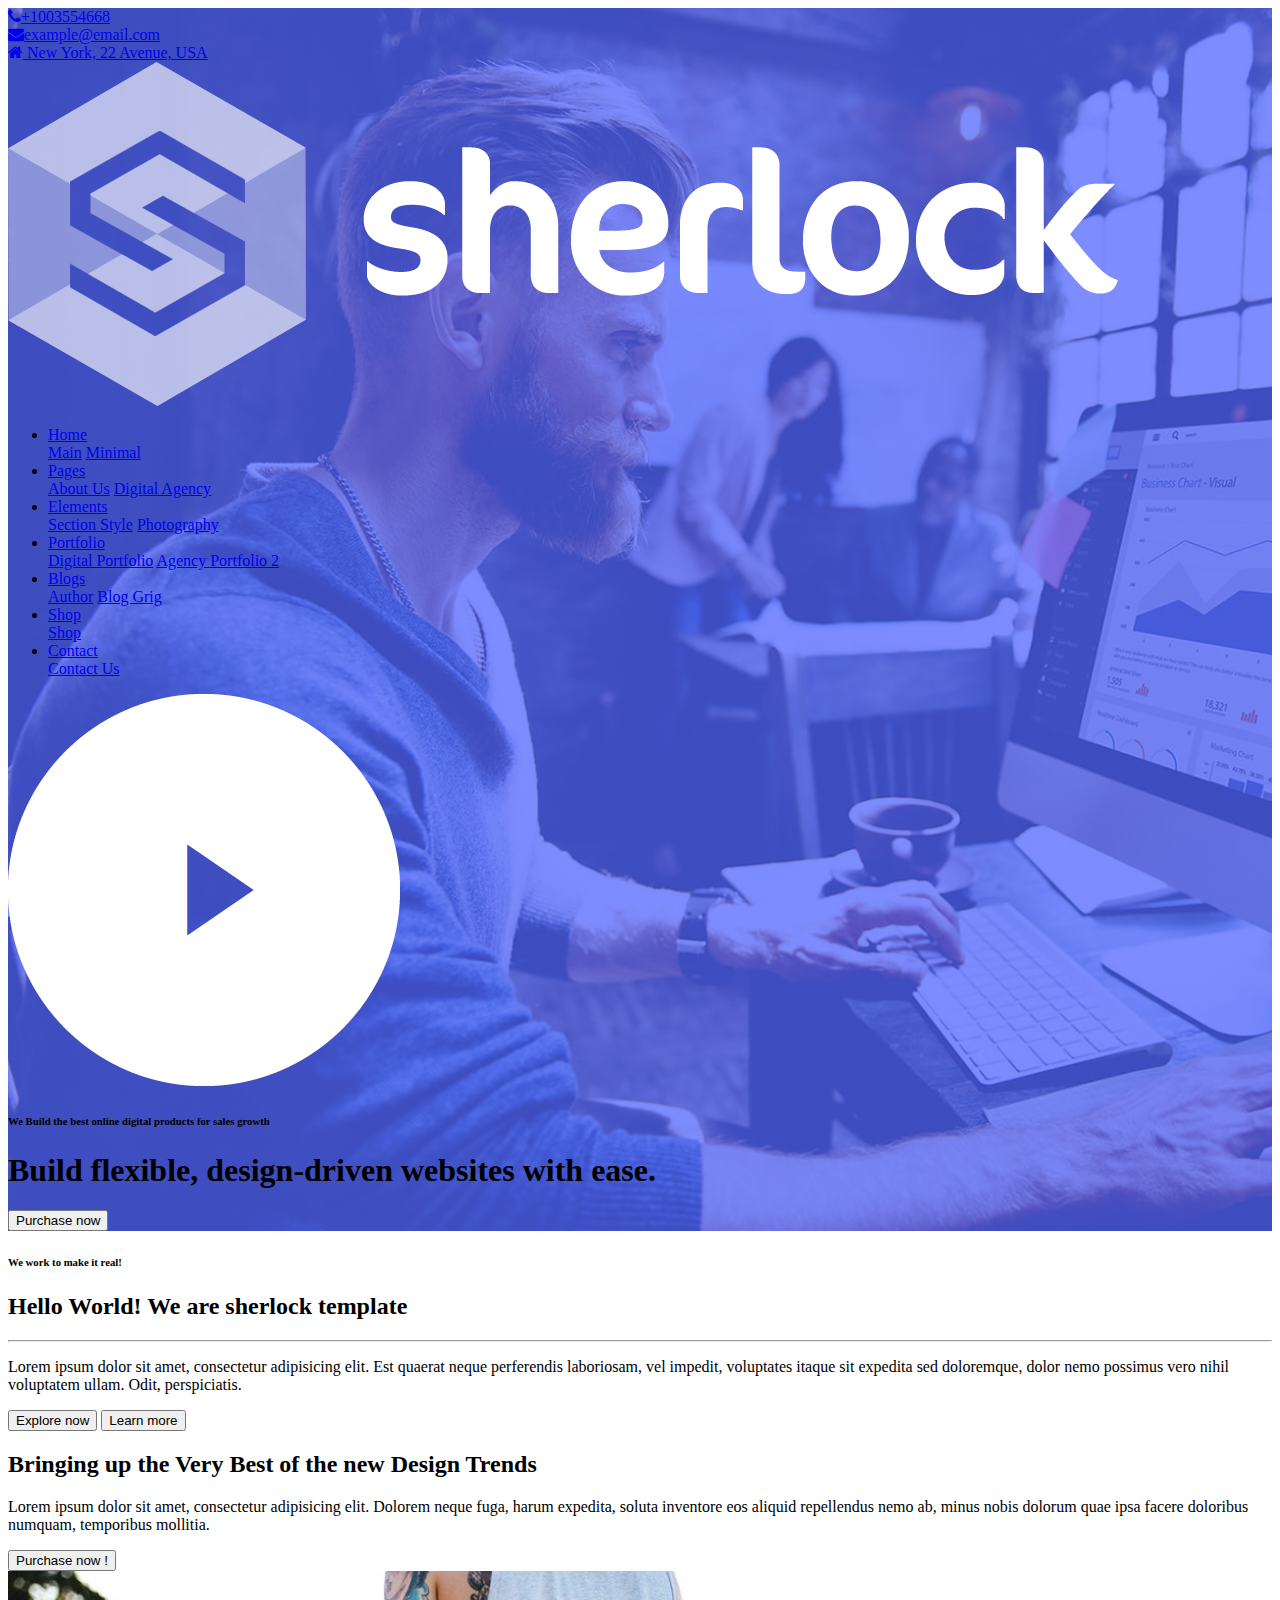
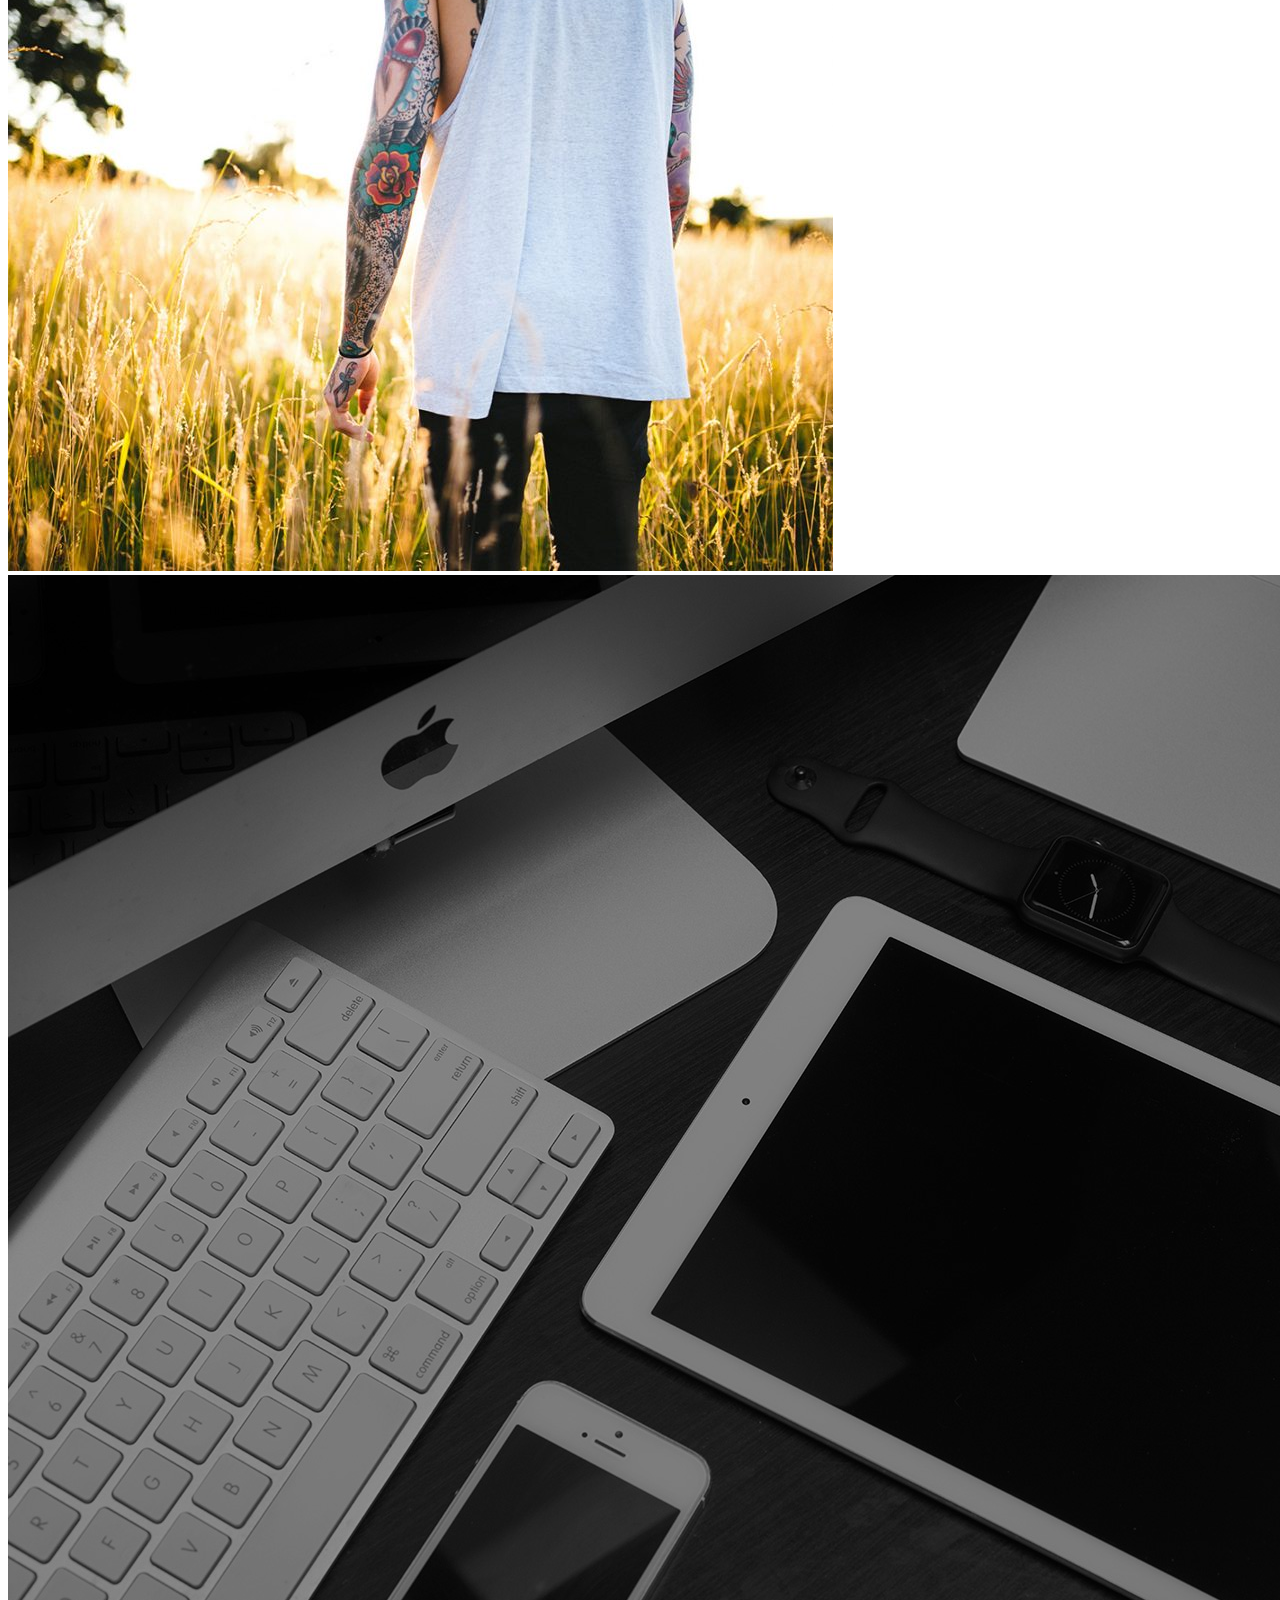
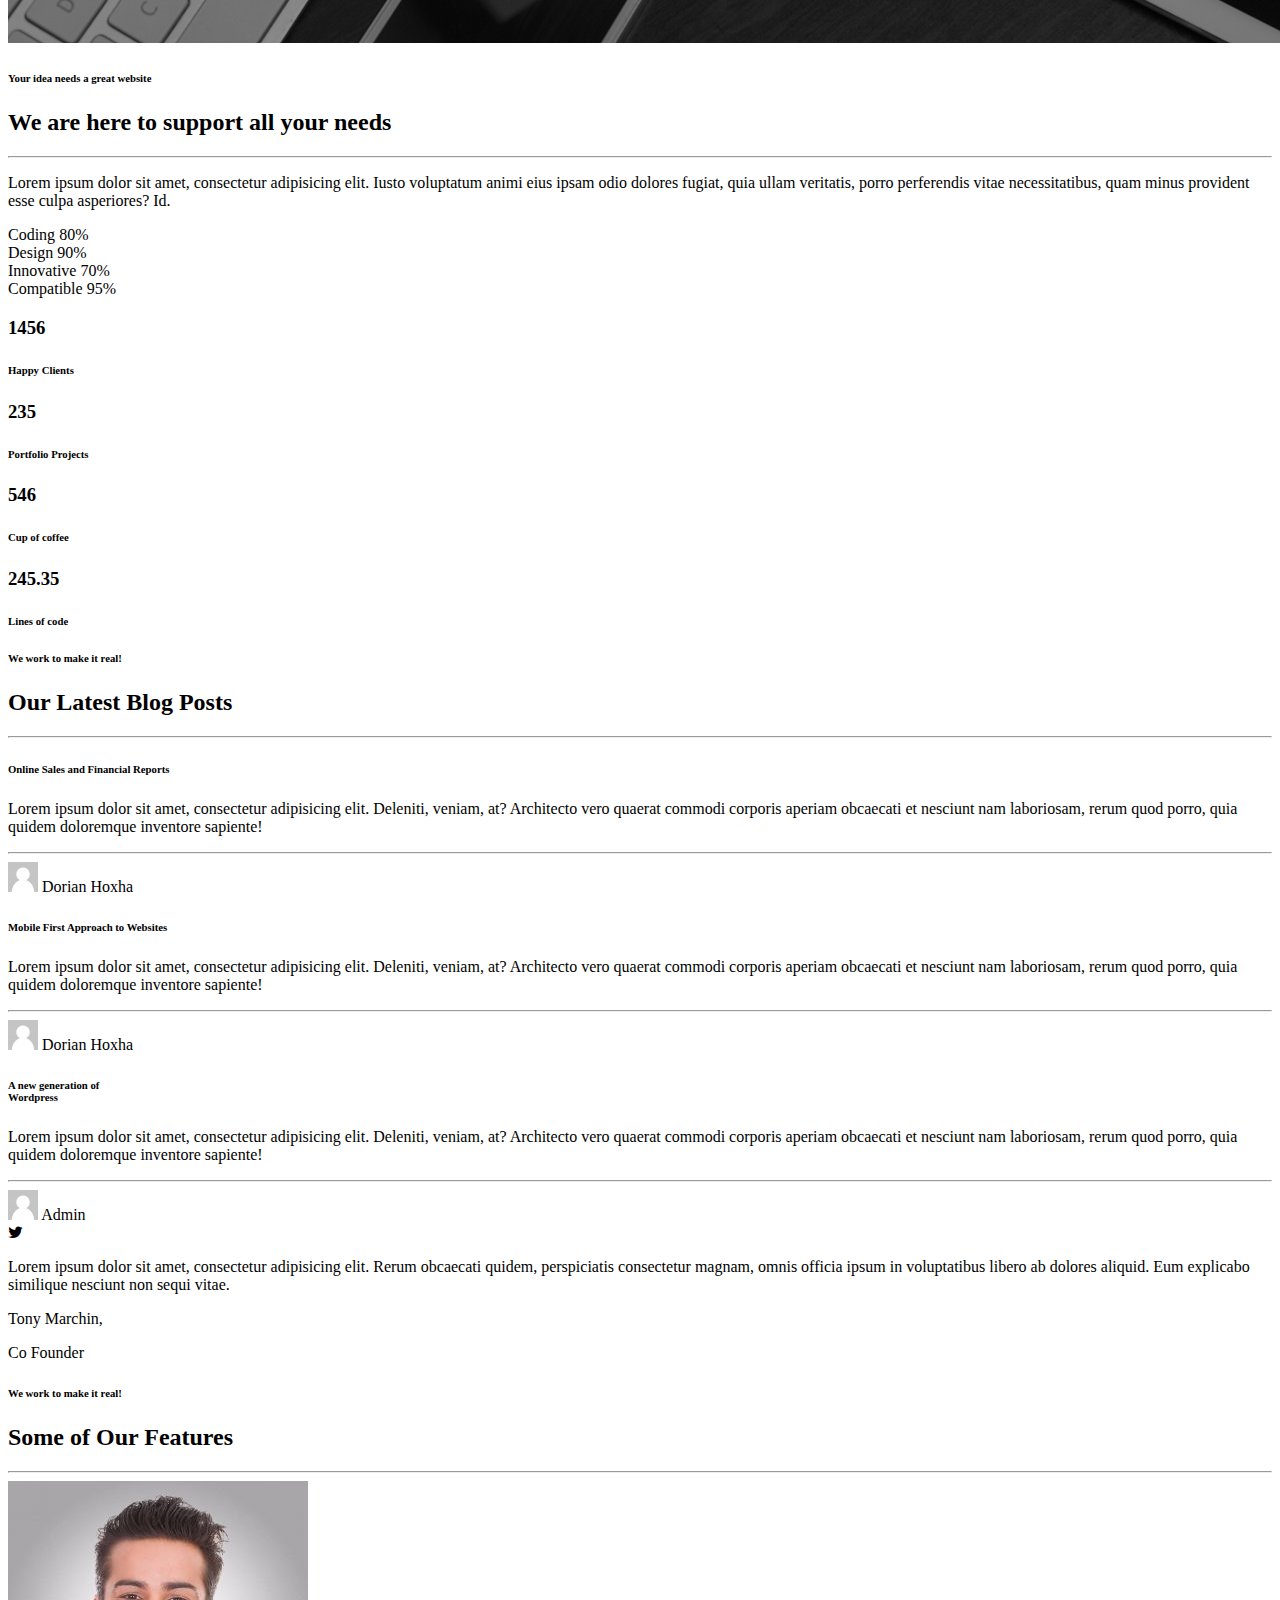
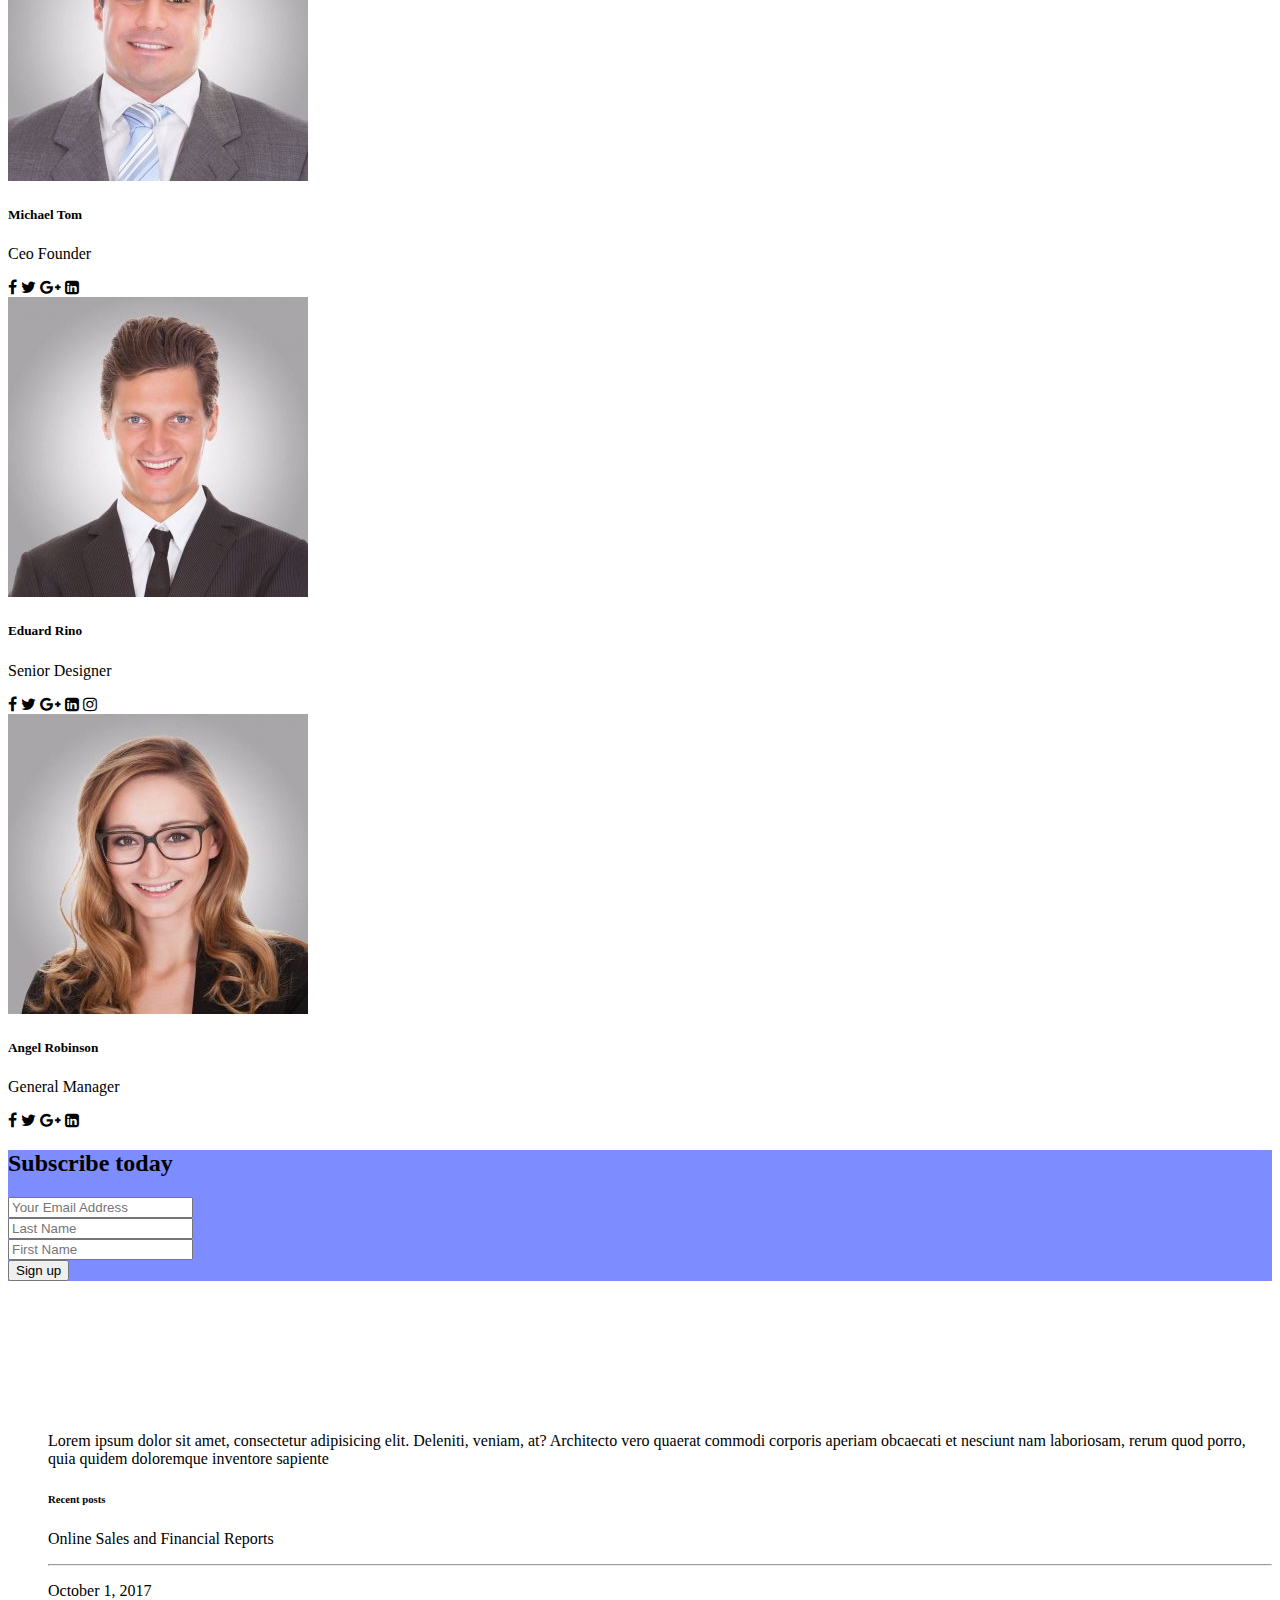
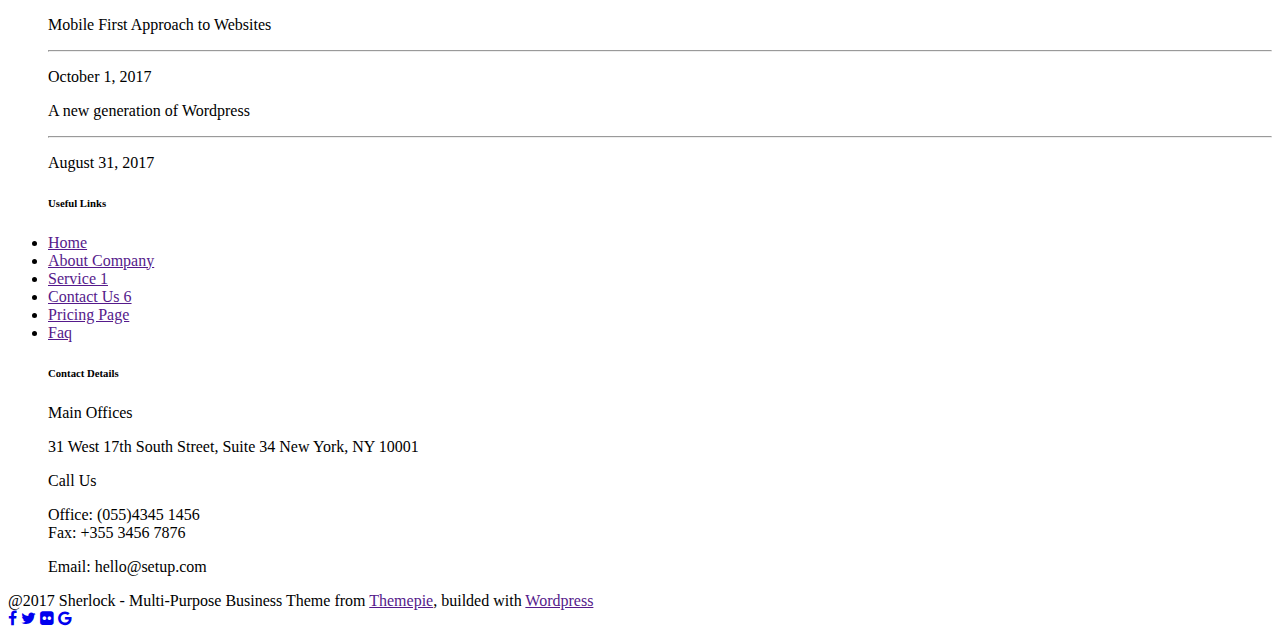
==== commit 4b9ec071: "somes fixes to div structure" ====
--- a/main/home-about-us.html
+++ b/main/home-about-us.html
@@ -197,7 +197,7 @@
 
   <!-- This is a div -->
 
-  <div class="container-fluid">
+  <div>
 
     <h6>We work to make it real!</h6>
     <h2>Our Latest Blog Posts</h2>
@@ -245,7 +245,7 @@
 
   <!-- This is a div -->
 
-  <div class="container">
+  <div>
 
     <h6>We work to make it real!</h6>
     <h2>Some of Our Features</h2>
@@ -320,7 +320,7 @@
 
 <!-- This is the footer -->
 
-<footer class="container">
+<footer>
 
   <div class="row">
 
--- a/css/style.css
+++ b/css/style.css
@@ -5,11 +5,15 @@
   background-size: cover; }
 
 .linearbg2 {
-  background-image: radial-gradient(rgba(70, 92, 255, 0.7), rgba(70, 92, 255, 0.7)), url("../images/231§43.jpg");
+  background-image: radial-gradient(rgba(70, 92, 255, 0.7), rgba(70, 92, 255, 0.7)), url("../images/231┬º43.jpg");
   background-repeat: no-repeat; }
 
 .headerbg {
-  background-image: url("../images/231§43.jpg");
+  background-image: url("../images/231┬º43.jpg");
+  background-repeat: no-repeat; }
+
+.headerbg2 {
+  background-image: url("../images/34253245-1.jpg");
   background-repeat: no-repeat; }
 
 /*# sourceMappingURL=style.css.map */
